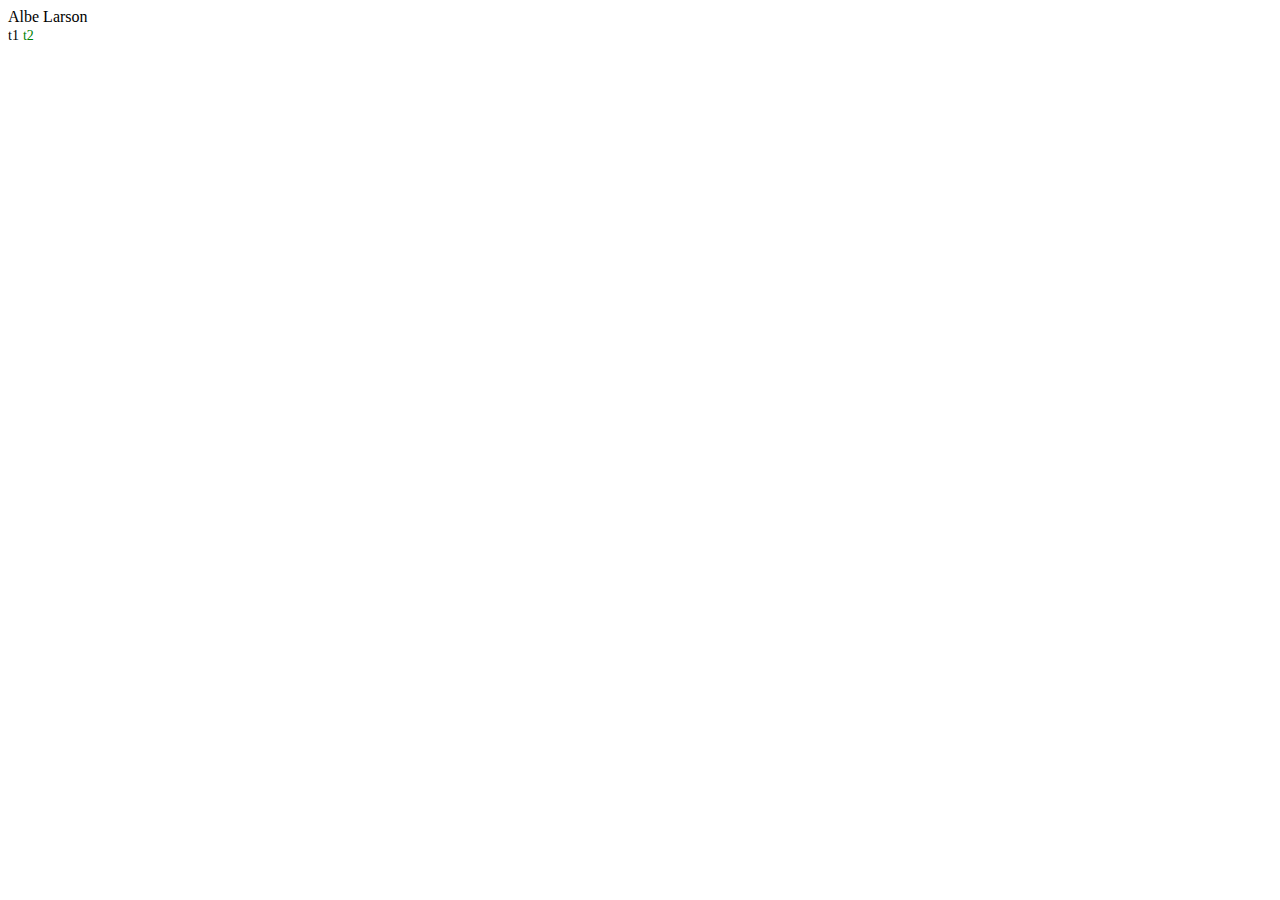
==== ajax_test.html @ d8315468 "blog" ====
<!DOCTYPE html>
<html>
<head>
 <meta name="viewport" content="width=device-width, initial-scale=1.0">
  <style>
    #one {
      color: black;
      display: inline-block;
      font-size:14px;
    }
    #one:hover {
      color:skyblue;
      text-decoration:underline;
    }
    #two {
      color: green;
      display: inline-block;
      font-size:14px;
    }
    #two:hover {
      color:skyblue;
      text-decoration:underline;
    }
    #div1 {
      font-size:24px;

    }
  </style>

  <script src="https://ajax.googleapis.com/ajax/libs/jquery/3.5.1/jquery.min.js"></script>
  <script>
$(document).ready(function(){
  $("#one").click(function(){
    $("#div1").load("home_reno.html");
  });
  $("#two").click(function(){
    $("#div1").load("t2.txt");
  });
});
</script>
</head>
<body>
  <div id='header'>Albe Larson</div>
  <div id='one'>t1</div>
  <div id='two'>t2</div>
  <div id="div2"></div>



</body>
</html>
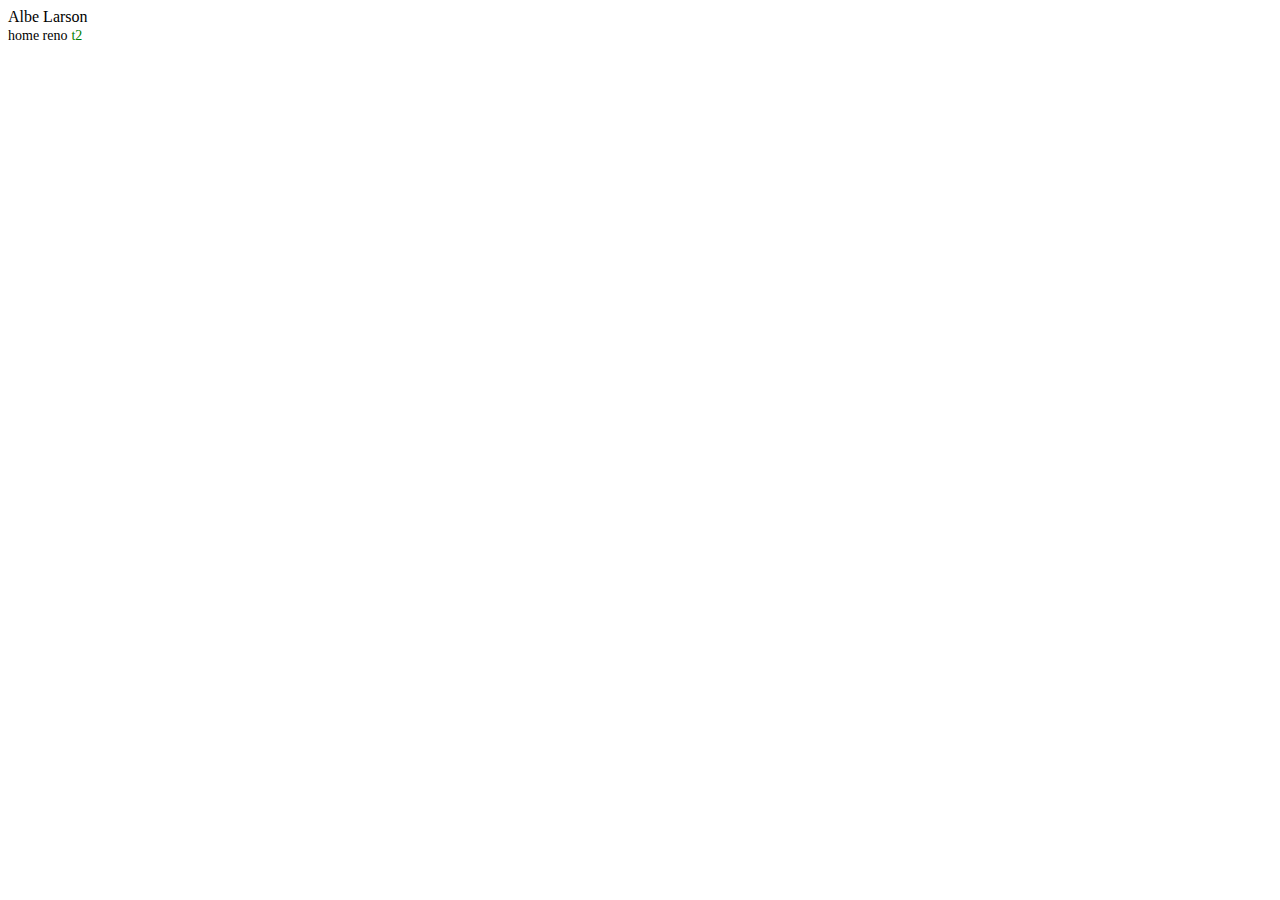
==== commit e7c6d7ef: "blog" ====
--- a/ajax_test.html
+++ b/ajax_test.html
@@ -41,7 +41,7 @@
 </head>
 <body>
   <div id='header'>Albe Larson</div>
-  <div id='one'>t1</div>
+  <div id='one'>home reno</div>
   <div id='two'>t2</div>
   <div id="div2"></div>
 
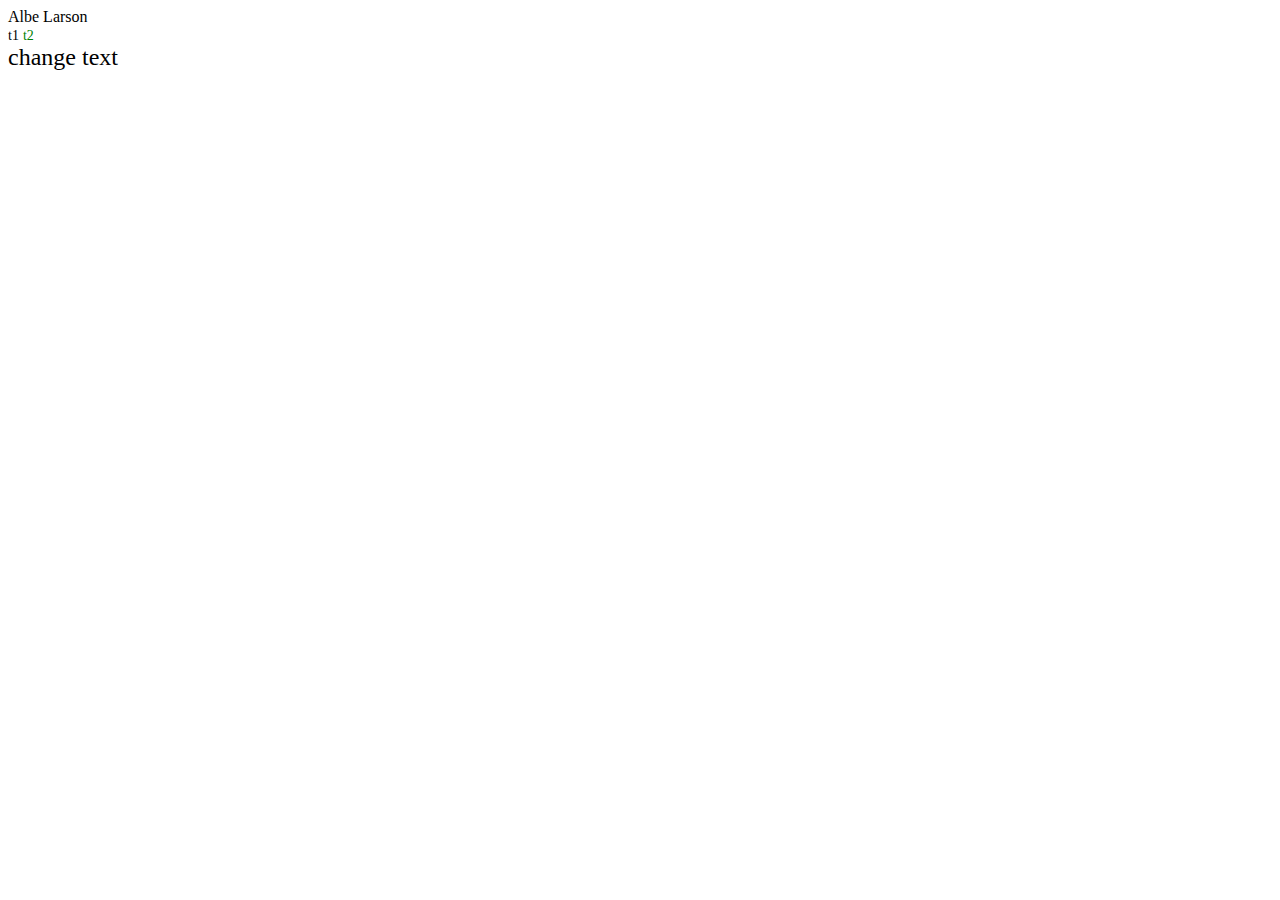
==== commit 94fa34f1: "blog" ====
--- a/ajax_test.html
+++ b/ajax_test.html
@@ -41,9 +41,10 @@
 </head>
 <body>
   <div id='header'>Albe Larson</div>
-  <div id='one'>home reno</div>
+  <div id='one'>t1</div>
   <div id='two'>t2</div>
-  <div id="div2"></div>
+  <div id="div1">change text</div>
+
 
 
 
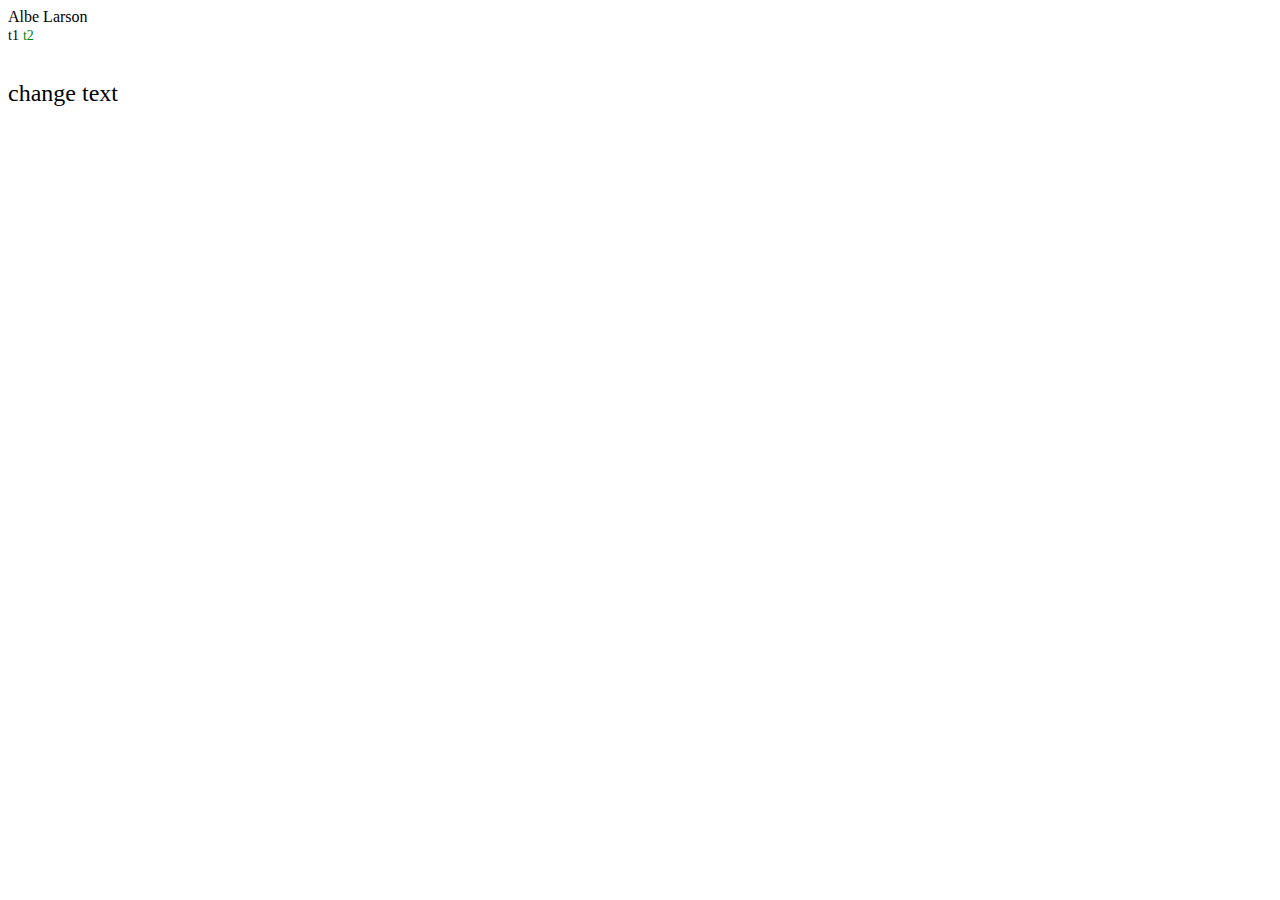
==== commit f4eaa990: "blog" ====
--- a/ajax_test.html
+++ b/ajax_test.html
@@ -42,7 +42,7 @@
 <body>
   <div id='header'>Albe Larson</div>
   <div id='one'>t1</div>
-  <div id='two'>t2</div>
+  <div id='two'>t2</div><br><br><br>
   <div id="div1">change text</div>
 
 
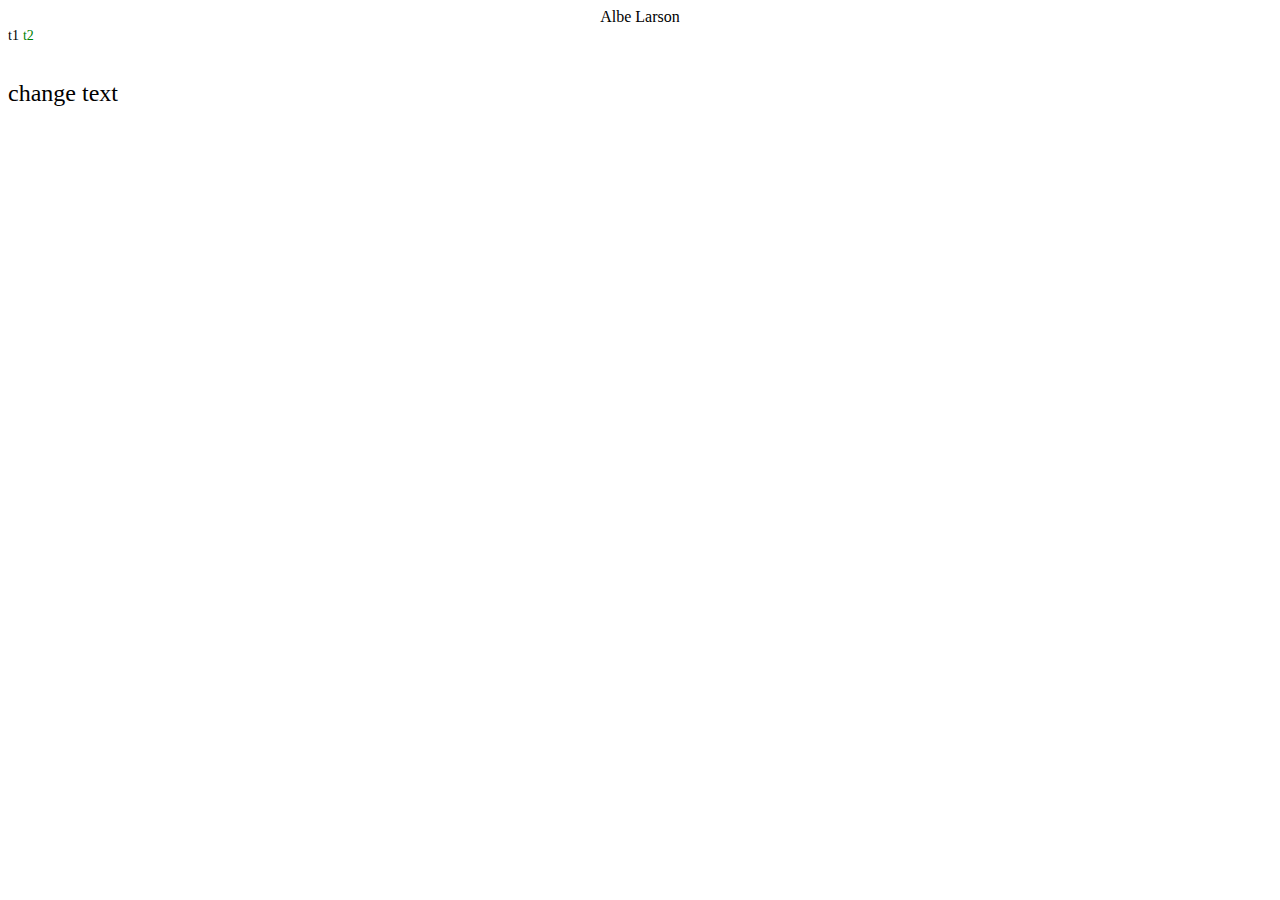
==== commit c65c8aa4: "blog" ====
--- a/ajax_test.html
+++ b/ajax_test.html
@@ -40,9 +40,9 @@
 </script>
 </head>
 <body>
-  <div id='header'>Albe Larson</div>
-  <div id='one'>t1</div>
-  <div id='two'>t2</div><br><br><br>
+  <div id='header' align='center'>Albe Larson</div>
+  <div id='one' align='center'>t1</div>
+  <div id='two' align='center'>t2</div><br><br><br>
   <div id="div1">change text</div>
 
 
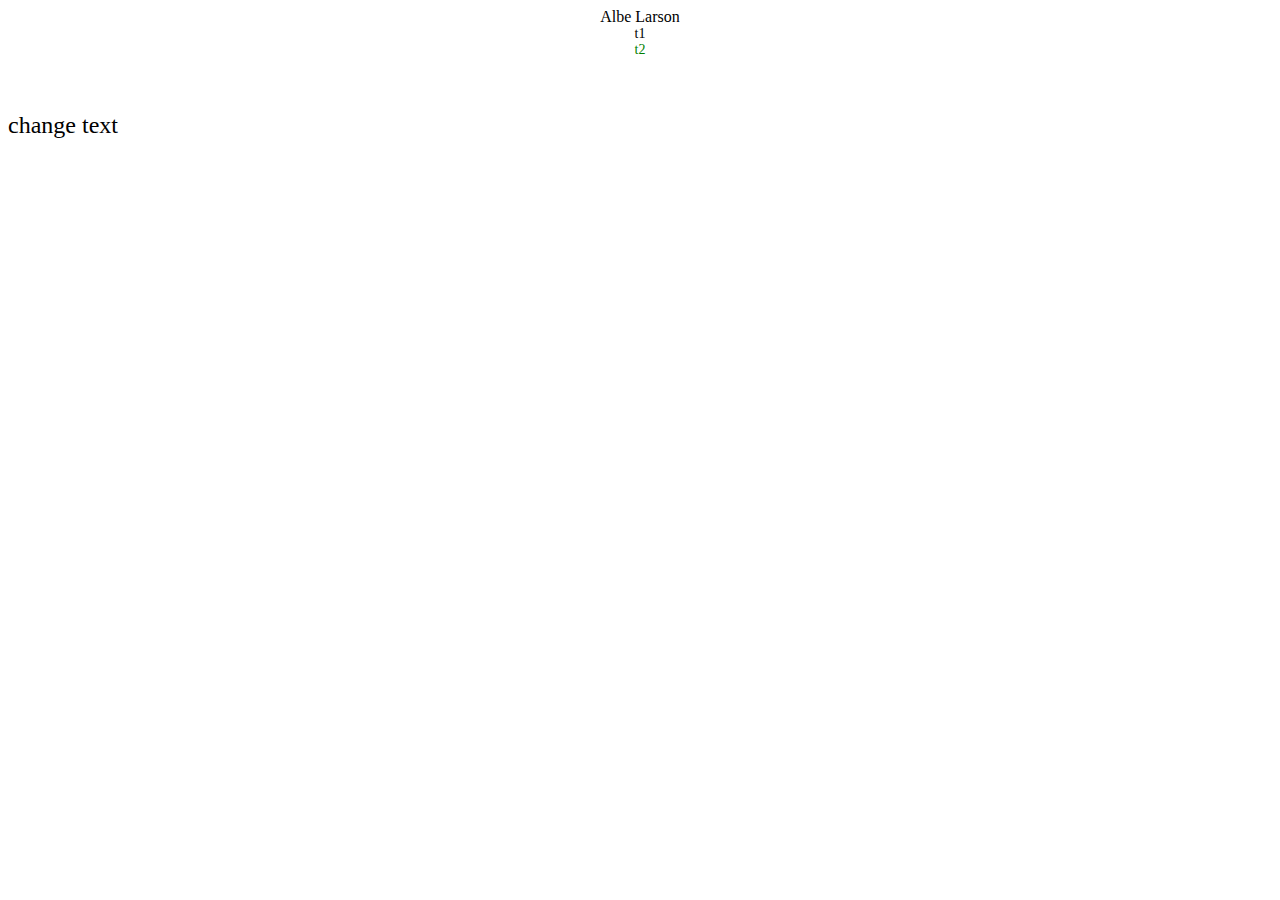
==== commit 5ad38637: "blog" ====
--- a/ajax_test.html
+++ b/ajax_test.html
@@ -5,7 +5,8 @@
   <style>
     #one {
       color: black;
-      display: inline-block;
+      display: flex;
+      justify-content: center;
       font-size:14px;
     }
     #one:hover {
@@ -14,7 +15,8 @@
     }
     #two {
       color: green;
-      display: inline-block;
+      display: flex;
+      justify-content: center;
       font-size:14px;
     }
     #two:hover {
